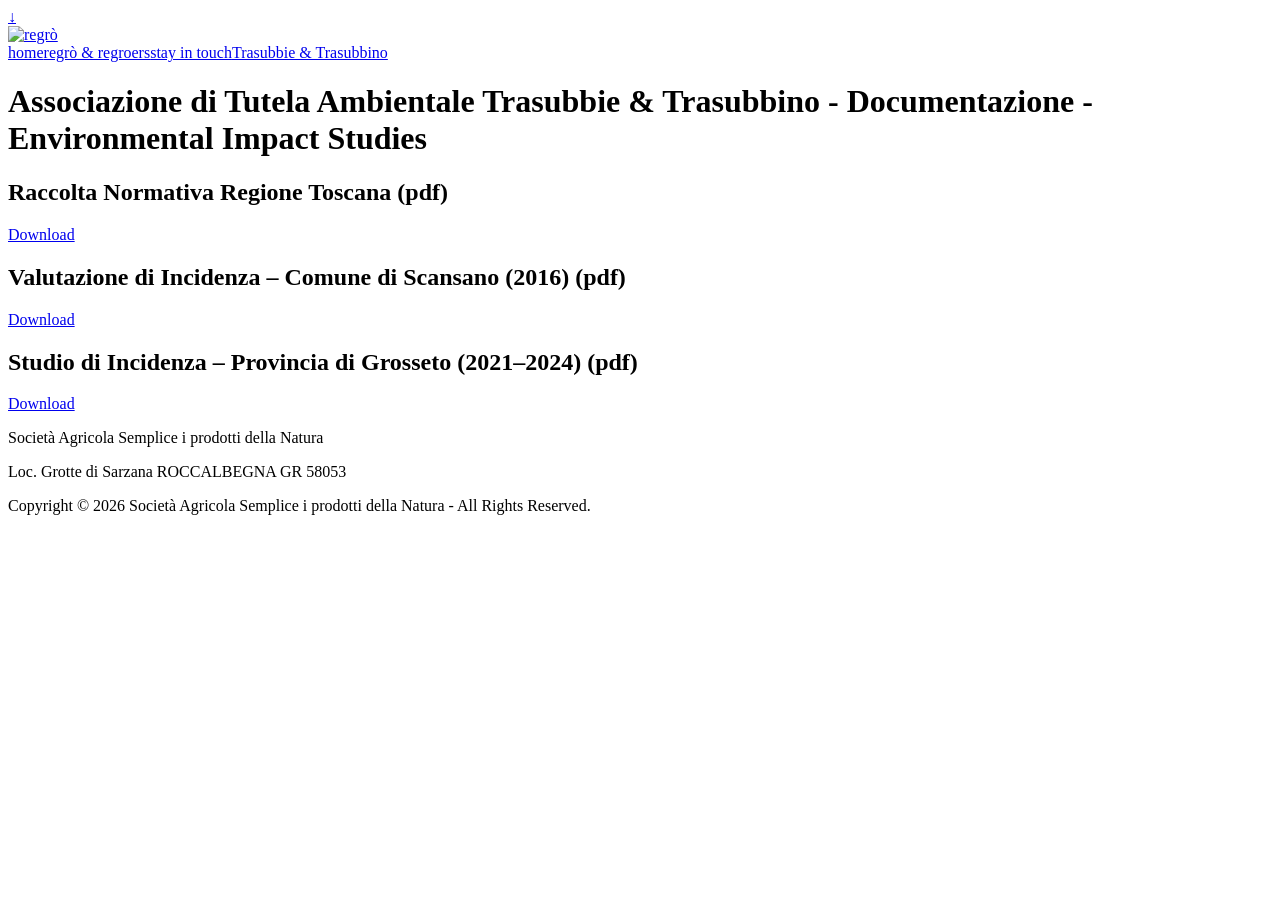
==== public/ata-documentation/index.html @ cfe2714d "Restore the original regrò and ATA website copy and documentation" ====
<!doctype html>
<html lang="it"><head><meta charset="utf-8"><meta name="viewport" content="width=device-width,initial-scale=1"><title>Associazione di Tutela Ambientale Trasubbie &amp; Trasubbino - Documentazione - Environmental Impact Studies</title><meta name="theme-color" content="#211b32"><link rel="canonical" href="https://projectregro.com/ata-documentation"><link rel="icon" href="/media/regro-circular-logo-smol-d76d6fe.webp"><link rel="stylesheet" href="/site.css"></head>
<body><a class="skip" href="#main" aria-label="Skip to content">↓</a><header class="wrap top"><a href="/" class="brand"><img src="/media/regro-circular-logo-smol-d76d6fe.webp" alt="regrò" width="1095" height="1100" loading="eager" decoding="async"></a><nav aria-label="Navigation"><a href="/">home</a><a href="/regroers">regrò &amp; regroers</a><a href="/stay-in-touch">stay in touch</a><a href="/ata">Trasubbie &amp; Trasubbino</a></nav></header><main class="wrap" id="main"><header class="title"><h1>Associazione di Tutela Ambientale Trasubbie &amp; Trasubbino - Documentazione - Environmental Impact Studies</h1></header><section class="section downloads"><article><h2>Raccolta Normativa Regione Toscana (pdf)</h2><a href="/ata/documenti/raccolta-normativa.pdf" class="button">Download</a></article><article><h2>Valutazione di Incidenza – Comune di Scansano (2016) (pdf)</h2><a href="/ata/documenti/scansano.pdf" class="button">Download</a></article><article><h2>Studio di Incidenza – Provincia di Grosseto (2021–2024) (pdf)</h2><a href="/ata/documenti/grosseto.pdf" class="button">Download</a></article></section></main><footer class="wrap foot"><p>Società Agricola Semplice i prodotti della Natura</p><p>Loc. Grotte di Sarzana ROCCALBEGNA GR 58053</p><p>Copyright © 2026 Società Agricola Semplice i prodotti della Natura - All Rights Reserved.</p></footer></body></html>
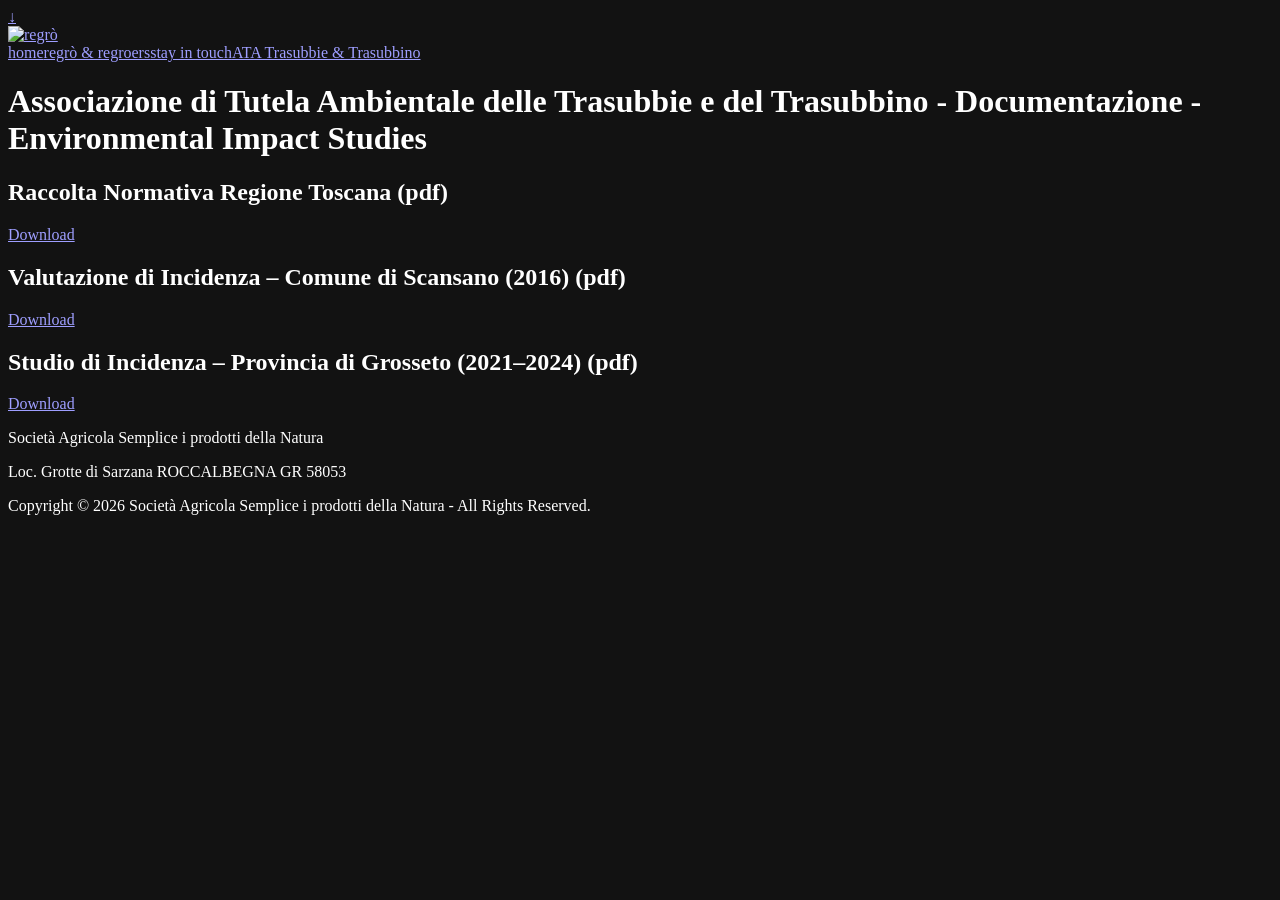
==== commit 05e11f9a: "Restore regrò typography, apply a sitewide dark theme and renew the ATA identity" ====
--- a/public/ata-documentation/index.html
+++ b/public/ata-documentation/index.html
@@ -1,3 +1,3 @@
 <!doctype html>
-<html lang="it"><head><meta charset="utf-8"><meta name="viewport" content="width=device-width,initial-scale=1"><title>Associazione di Tutela Ambientale Trasubbie &amp; Trasubbino - Documentazione - Environmental Impact Studies</title><meta name="theme-color" content="#211b32"><link rel="canonical" href="https://projectregro.com/ata-documentation"><link rel="icon" href="/media/regro-circular-logo-smol-d76d6fe.webp"><link rel="stylesheet" href="/site.css"></head>
-<body><a class="skip" href="#main" aria-label="Skip to content">↓</a><header class="wrap top"><a href="/" class="brand"><img src="/media/regro-circular-logo-smol-d76d6fe.webp" alt="regrò" width="1095" height="1100" loading="eager" decoding="async"></a><nav aria-label="Navigation"><a href="/">home</a><a href="/regroers">regrò &amp; regroers</a><a href="/stay-in-touch">stay in touch</a><a href="/ata">Trasubbie &amp; Trasubbino</a></nav></header><main class="wrap" id="main"><header class="title"><h1>Associazione di Tutela Ambientale Trasubbie &amp; Trasubbino - Documentazione - Environmental Impact Studies</h1></header><section class="section downloads"><article><h2>Raccolta Normativa Regione Toscana (pdf)</h2><a href="/ata/documenti/raccolta-normativa.pdf" class="button">Download</a></article><article><h2>Valutazione di Incidenza – Comune di Scansano (2016) (pdf)</h2><a href="/ata/documenti/scansano.pdf" class="button">Download</a></article><article><h2>Studio di Incidenza – Provincia di Grosseto (2021–2024) (pdf)</h2><a href="/ata/documenti/grosseto.pdf" class="button">Download</a></article></section></main><footer class="wrap foot"><p>Società Agricola Semplice i prodotti della Natura</p><p>Loc. Grotte di Sarzana ROCCALBEGNA GR 58053</p><p>Copyright © 2026 Società Agricola Semplice i prodotti della Natura - All Rights Reserved.</p></footer></body></html>+<html lang="it"><head><meta charset="utf-8"><meta name="viewport" content="width=device-width,initial-scale=1"><title>Associazione di Tutela Ambientale delle Trasubbie e del Trasubbino - Documentazione - Environmental Impact Studies</title><meta name="color-scheme" content="dark"><meta name="theme-color" content="#151519"><link rel="canonical" href="https://projectregro.com/ata-documentation"><link rel="icon" href="/media/ata-logo.webp"><link rel="stylesheet" href="/site.css"></head>
+<body><a class="skip" href="#main" aria-label="Skip to content">↓</a><header class="wrap top"><a href="/" class="brand"><img src="/media/regro-circular-logo-smol-d76d6fe.webp" alt="regrò" width="1095" height="1100" loading="eager" decoding="async"></a><nav aria-label="Navigation"><a href="/">home</a><a href="/regroers">regrò &amp; regroers</a><a href="/stay-in-touch">stay in touch</a><a href="/ata">ATA Trasubbie &amp; Trasubbino</a></nav></header><main class="wrap" id="main"><header class="title"><h1>Associazione di Tutela Ambientale delle Trasubbie e del Trasubbino - Documentazione - Environmental Impact Studies</h1></header><section class="section downloads"><article><h2>Raccolta Normativa Regione Toscana (pdf)</h2><a href="/ata/documenti/raccolta-normativa.pdf" class="button">Download</a></article><article><h2>Valutazione di Incidenza – Comune di Scansano (2016) (pdf)</h2><a href="/ata/documenti/scansano.pdf" class="button">Download</a></article><article><h2>Studio di Incidenza – Provincia di Grosseto (2021–2024) (pdf)</h2><a href="/ata/documenti/grosseto.pdf" class="button">Download</a></article></section></main><footer class="wrap foot"><p>Società Agricola Semplice i prodotti della Natura</p><p>Loc. Grotte di Sarzana ROCCALBEGNA GR 58053</p><p>Copyright © 2026 Società Agricola Semplice i prodotti della Natura - All Rights Reserved.</p></footer></body></html>
